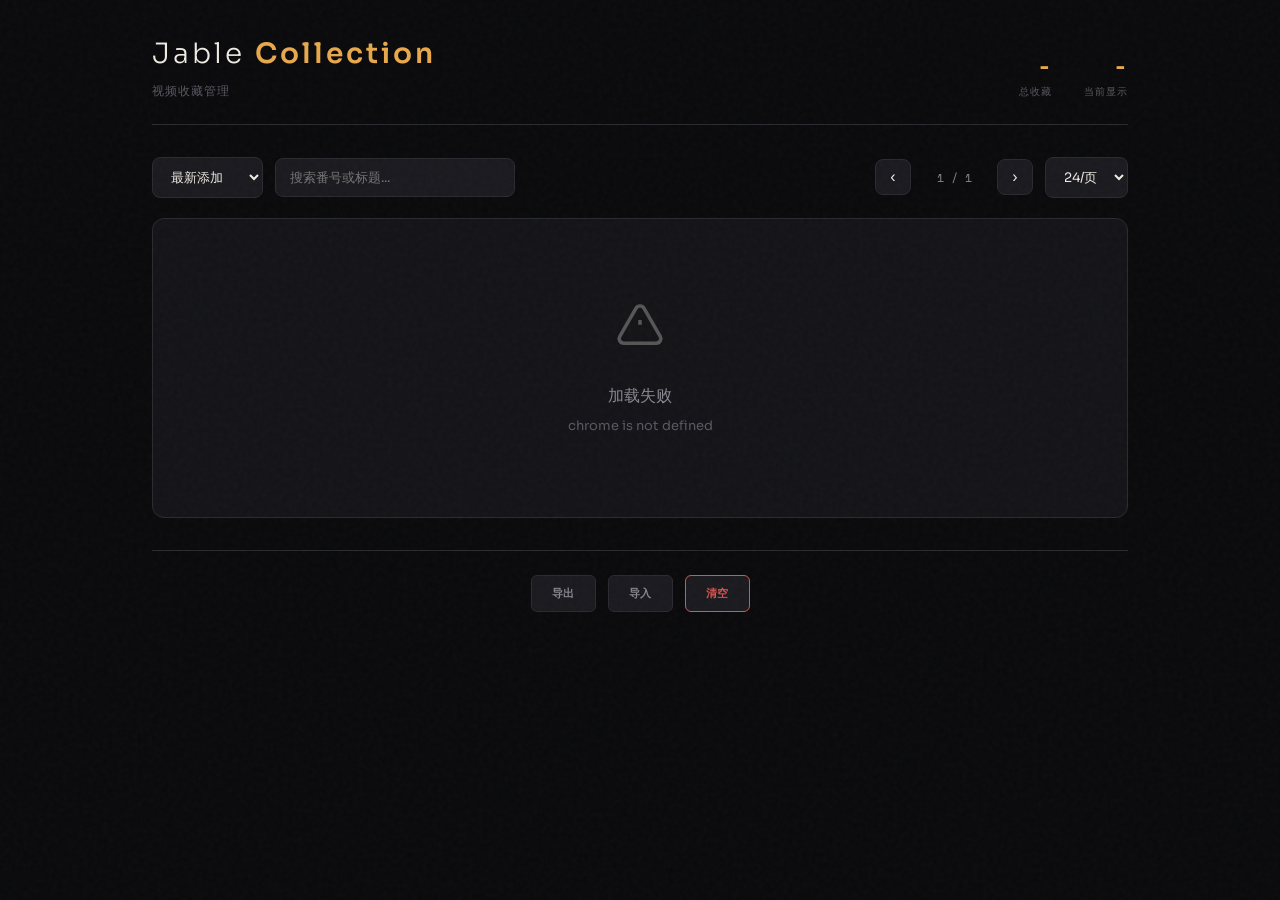
==== options.html @ 0bd8f54c "feat: 重新设计选项页面为卡片网格布局 - 采用卡片式网格布局，突出封面显示 - 番号徽章浮于封面上方 - 卡片悬停浮起效果 - 统计信息移至顶部 - 调整页面为 80% 宽度，增加显示空间" ====
<!DOCTYPE html>
<html>
<head>
<meta charset="utf-8">
<title>Jable 收藏管理</title>
<link rel="preconnect" href="https://fonts.googleapis.com">
<link href="https://fonts.googleapis.com/css2?family=Space+Mono:wght@400;700&family=Sora:wght@300;400;600&display=swap" rel="stylesheet">
<style>
  :root {
    --bg-primary: #0a0a0c;
    --bg-secondary: #141418;
    --bg-card: #1a1a1f;
    --bg-hover: #222228;
    --accent: #e8a84c;
    --accent-dim: #b8843a;
    --accent-glow: rgba(232, 168, 76, 0.15);
    --text-primary: #f0ece4;
    --text-secondary: #8a8690;
    --text-dim: #5a5660;
    --border: #2a2a30;
    --danger: #d9534f;
    --success: #5cb85c;
    --font-display: 'Sora', sans-serif;
    --font-mono: 'Space Mono', monospace;
  }

  * {
    margin: 0;
    padding: 0;
    box-sizing: border-box;
  }

  body {
    font-family: var(--font-display);
    background: var(--bg-primary);
    color: var(--text-primary);
    min-height: 100vh;
    line-height: 1.6;
  }

  body::before {
    content: '';
    position: fixed;
    top: 0;
    left: 0;
    width: 100%;
    height: 100%;
    pointer-events: none;
    opacity: 0.03;
    z-index: 9999;
    background-image: url("data:image/svg+xml,%3Csvg viewBox='0 0 200 200' xmlns='http://www.w3.org/2000/svg'%3E%3Cfilter id='noise'%3E%3CfeTurbulence type='fractalNoise' baseFrequency='0.9' numOctaves='4' stitchTiles='stitch'/%3E%3C/filter%3E%3Crect width='100%25' height='100%25' filter='url(%23noise)'/%3E%3C/svg%3E");
  }

  .container {
    max-width: 80%;
    margin: 0 auto;
    padding: 32px 24px;
  }

  /* Header */
  .header {
    margin-bottom: 32px;
    padding-bottom: 24px;
    border-bottom: 1px solid var(--border);
    display: flex;
    justify-content: space-between;
    align-items: flex-end;
  }

  .header-left h1 {
    font-family: var(--font-display);
    font-weight: 300;
    font-size: 28px;
    letter-spacing: 3px;
  }

  .header-left h1 span {
    color: var(--accent);
    font-weight: 600;
  }

  .header-left p {
    color: var(--text-dim);
    font-size: 12px;
    letter-spacing: 1px;
    margin-top: 4px;
  }

  .header-stats {
    display: flex;
    gap: 32px;
  }

  .header-stat {
    text-align: right;
  }

  .header-stat-value {
    font-family: var(--font-mono);
    font-size: 24px;
    font-weight: 700;
    color: var(--accent);
  }

  .header-stat-label {
    font-size: 10px;
    color: var(--text-dim);
    text-transform: uppercase;
    letter-spacing: 1px;
  }

  /* Toolbar */
  .toolbar {
    display: flex;
    justify-content: space-between;
    align-items: center;
    margin-bottom: 20px;
    gap: 16px;
    flex-wrap: wrap;
  }

  .toolbar-left {
    display: flex;
    align-items: center;
    gap: 12px;
  }

  .toolbar-right {
    display: flex;
    align-items: center;
    gap: 12px;
  }

  .toolbar-label {
    font-size: 11px;
    color: var(--text-dim);
    text-transform: uppercase;
    letter-spacing: 1px;
  }

  select, input {
    background: var(--bg-card);
    border: 1px solid var(--border);
    color: var(--text-primary);
    padding: 10px 14px;
    border-radius: 8px;
    font-family: var(--font-display);
    font-size: 13px;
    cursor: pointer;
    transition: all 0.2s ease;
  }

  select:hover, input:hover {
    border-color: var(--accent-dim);
  }

  select:focus, input:focus {
    outline: none;
    border-color: var(--accent);
    box-shadow: 0 0 0 3px var(--accent-glow);
  }

  input[type="text"] {
    width: 240px;
  }

  .page-controls {
    display: flex;
    align-items: center;
    gap: 8px;
  }

  .page-btn {
    background: var(--bg-card);
    border: 1px solid var(--border);
    color: var(--text-primary);
    width: 36px;
    height: 36px;
    border-radius: 8px;
    font-size: 16px;
    cursor: pointer;
    transition: all 0.2s ease;
    display: flex;
    align-items: center;
    justify-content: center;
  }

  .page-btn:hover:not(:disabled) {
    background: var(--bg-hover);
    border-color: var(--accent-dim);
  }

  .page-btn:disabled {
    opacity: 0.3;
    cursor: not-allowed;
  }

  .page-info {
    font-family: var(--font-mono);
    font-size: 12px;
    color: var(--text-secondary);
    min-width: 70px;
    text-align: center;
  }

  /* Video Grid - Grid Layout */
  .video-grid {
    display: grid;
    grid-template-columns: repeat(auto-fill, minmax(280px, 1fr));
    gap: 20px;
  }

  .video-card {
    background: var(--bg-secondary);
    border-radius: 12px;
    overflow: hidden;
    border: 1px solid var(--border);
    transition: all 0.25s ease;
  }

  .video-card:hover {
    transform: translateY(-4px);
    border-color: var(--accent-dim);
    box-shadow: 0 12px 40px rgba(0,0,0,0.4);
  }

  .video-thumb {
    position: relative;
    aspect-ratio: 16/10;
    overflow: hidden;
    background: var(--bg-card);
  }

  .video-thumb img {
    width: 100%;
    height: 100%;
    object-fit: cover;
    transition: transform 0.3s ease;
  }

  .video-card:hover .video-thumb img {
    transform: scale(1.05);
  }

  .video-thumb::after {
    content: '';
    position: absolute;
    bottom: 0;
    left: 0;
    right: 0;
    height: 60px;
    background: linear-gradient(transparent, rgba(0,0,0,0.6));
    pointer-events: none;
  }

  .video-id-badge {
    position: absolute;
    top: 12px;
    left: 12px;
    background: var(--accent);
    color: var(--bg-primary);
    font-family: var(--font-mono);
    font-size: 11px;
    font-weight: 700;
    padding: 4px 10px;
    border-radius: 4px;
    z-index: 1;
  }

  .video-content {
    padding: 16px;
  }

  .video-title {
    font-size: 13px;
    color: var(--text-primary);
    line-height: 1.5;
    display: -webkit-box;
    -webkit-line-clamp: 2;
    -webkit-box-orient: vertical;
    overflow: hidden;
    margin-bottom: 12px;
    min-height: 40px;
  }

  .video-meta {
    display: flex;
    justify-content: space-between;
    align-items: center;
  }

  .video-time {
    font-size: 11px;
    color: var(--text-dim);
  }

  .video-actions {
    display: flex;
    gap: 8px;
  }

  .btn {
    padding: 6px 12px;
    border: none;
    border-radius: 6px;
    font-family: var(--font-display);
    font-size: 11px;
    font-weight: 600;
    cursor: pointer;
    transition: all 0.2s ease;
    text-transform: uppercase;
    letter-spacing: 0.5px;
  }

  .btn-danger {
    background: transparent;
    border: 1px solid var(--danger);
    color: var(--danger);
  }

  .btn-danger:hover {
    background: var(--danger);
    color: white;
  }

  /* Empty State */
  .empty-state {
    grid-column: 1 / -1;
    padding: 80px 40px;
    text-align: center;
    background: var(--bg-secondary);
    border-radius: 12px;
    border: 1px solid var(--border);
  }

  .empty-state-icon {
    width: 56px;
    height: 56px;
    margin: 0 auto 20px;
    opacity: 0.3;
  }

  .empty-state h3 {
    font-size: 16px;
    font-weight: 400;
    color: var(--text-secondary);
    margin-bottom: 8px;
  }

  .empty-state p {
    font-size: 13px;
    color: var(--text-dim);
  }

  /* Pagination Bar */
  .pagination-bar {
    display: flex;
    justify-content: center;
    align-items: center;
    margin-top: 24px;
    gap: 16px;
  }

  .pagination-info {
    font-size: 12px;
    color: var(--text-dim);
  }

  /* Data Actions */
  .data-actions {
    display: flex;
    justify-content: center;
    gap: 12px;
    margin-top: 32px;
    padding-top: 24px;
    border-top: 1px solid var(--border);
  }

  .btn-secondary {
    background: var(--bg-card);
    border: 1px solid var(--border);
    color: var(--text-secondary);
    padding: 10px 20px;
  }

  .btn-secondary:hover {
    border-color: var(--accent-dim);
    color: var(--accent);
  }

  .btn-accent {
    background: var(--accent);
    color: var(--bg-primary);
    padding: 10px 20px;
  }

  .btn-accent:hover {
    background: var(--accent-dim);
  }

  /* Toast */
  .toast {
    position: fixed;
    bottom: 32px;
    left: 50%;
    transform: translateX(-50%) translateY(100px);
    padding: 14px 28px;
    border-radius: 8px;
    font-size: 13px;
    font-weight: 600;
    opacity: 0;
    transition: all 0.3s cubic-bezier(0.4, 0, 0.2, 1);
    z-index: 10000;
    box-shadow: 0 8px 32px rgba(0,0,0,0.4);
  }

  .toast.show {
    transform: translateX(-50%) translateY(0);
    opacity: 1;
  }

  .toast.success {
    background: var(--success);
    color: white;
  }

  .toast.error {
    background: var(--danger);
    color: white;
  }

  /* Loading */
  .loading {
    grid-column: 1 / -1;
    display: flex;
    flex-direction: column;
    align-items: center;
    justify-content: center;
    padding: 80px 40px;
    gap: 16px;
    background: var(--bg-secondary);
    border-radius: 12px;
    border: 1px solid var(--border);
  }

  .spinner {
    width: 32px;
    height: 32px;
    border: 2px solid var(--border);
    border-top-color: var(--accent);
    border-radius: 50%;
    animation: spin 0.8s linear infinite;
  }

  @keyframes spin {
    to { transform: rotate(360deg); }
  }

  .loading p {
    color: var(--text-dim);
    font-size: 13px;
  }

  /* Responsive */
  @media (max-width: 768px) {
    .header {
      flex-direction: column;
      align-items: flex-start;
      gap: 16px;
    }

    .header-stats {
      width: 100%;
      justify-content: flex-start;
    }

    .toolbar {
      flex-direction: column;
      align-items: stretch;
    }

    .toolbar-left, .toolbar-right {
      flex-wrap: wrap;
    }

    input[type="text"] {
      width: 100%;
    }

    .video-grid {
      grid-template-columns: repeat(auto-fill, minmax(220px, 1fr));
      gap: 12px;
    }
  }
</style>
</head>
<body>
  <div class="container">
    <header class="header">
      <div class="header-left">
        <h1>Jable <span>Collection</span></h1>
        <p>视频收藏管理</p>
      </div>
      <div class="header-stats">
        <div class="header-stat">
          <div class="header-stat-value" id="total-count">-</div>
          <div class="header-stat-label">总收藏</div>
        </div>
        <div class="header-stat">
          <div class="header-stat-value" id="display-count">-</div>
          <div class="header-stat-label">当前显示</div>
        </div>
      </div>
    </header>

    <div class="toolbar">
      <div class="toolbar-left">
        <select id="sort-select">
          <option value="addedTime-desc">最新添加</option>
          <option value="addedTime-asc">最早添加</option>
          <option value="videoId-asc">番号 A→Z</option>
          <option value="videoId-desc">番号 Z→A</option>
        </select>
        <input type="text" id="search-input" placeholder="搜索番号或标题...">
      </div>

      <div class="toolbar-right">
        <div class="page-controls">
          <button class="page-btn" id="prev-btn">‹</button>
          <span class="page-info" id="page-info">1 / 1</span>
          <button class="page-btn" id="next-btn">›</button>
        </div>
        <select id="page-size">
          <option value="12">12/页</option>
          <option value="24" selected>24/页</option>
          <option value="48">48/页</option>
        </select>
      </div>
    </div>

    <div class="video-grid" id="video-list">
      <div class="loading">
        <div class="spinner"></div>
        <p>加载中...</p>
      </div>
    </div>

    <div class="data-actions">
      <button class="btn btn-secondary" id="export-data">导出</button>
      <button class="btn btn-secondary" id="import-data">导入</button>
      <button class="btn btn-secondary" id="clear-data" style="border-color: var(--danger); color: var(--danger);">清空</button>
      <input type="file" id="import-file" accept=".json" style="display:none">
    </div>
  </div>

  <div class="toast" id="toast"></div>

  <script src="options.js"></script>
</body>
</html>
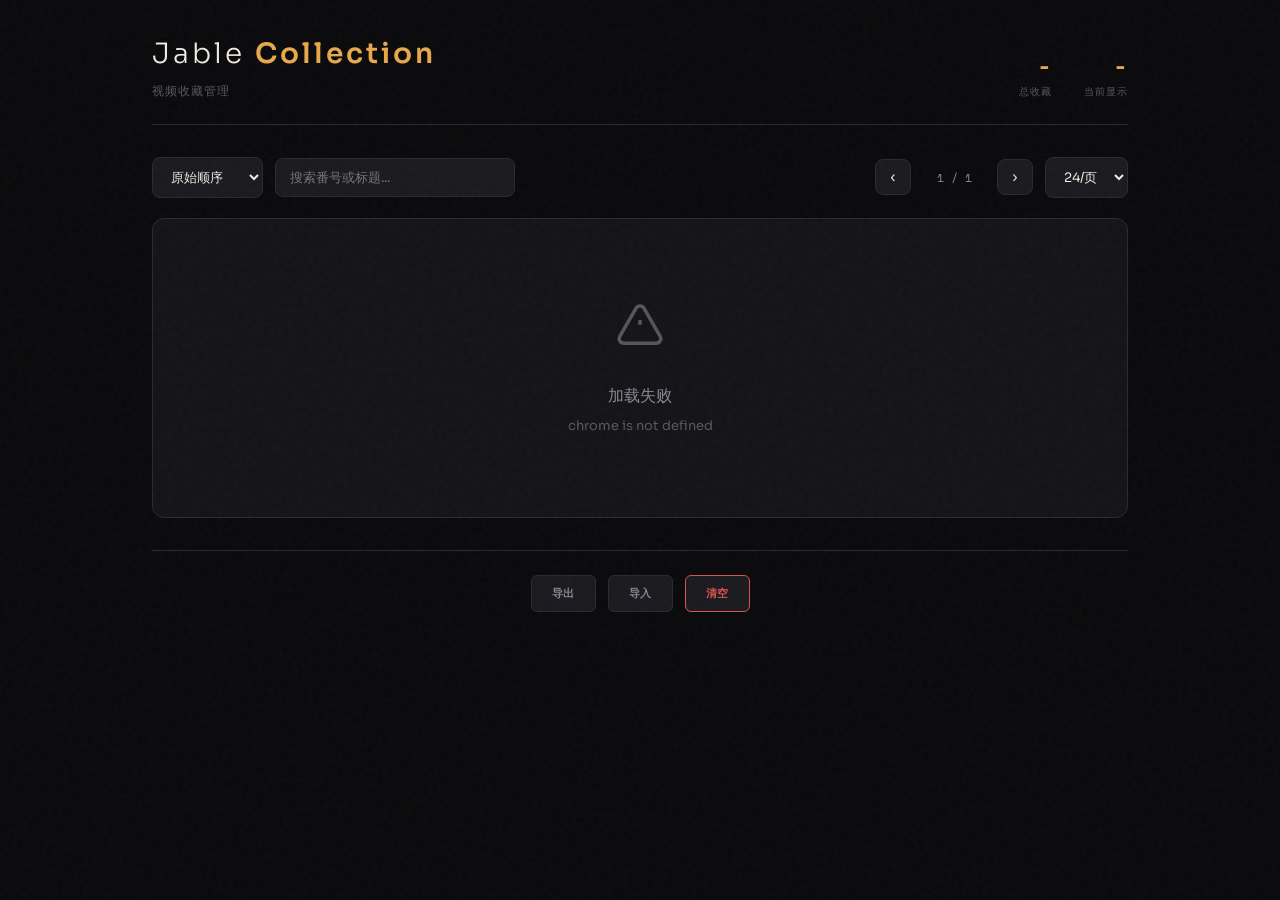
==== commit 2292c1d9: "fix: 保持 Jable 原始顺序，移除时间戳 - 存储时不再设置 addedTime，保持爬取顺序 - 默认排序改为"原始顺序" - 移除卡片上的时间显示" ====
--- a/options.html
+++ b/options.html
@@ -516,6 +516,7 @@
     <div class="toolbar">
       <div class="toolbar-left">
         <select id="sort-select">
+          <option value="original">原始顺序</option>
           <option value="addedTime-desc">最新添加</option>
           <option value="addedTime-asc">最早添加</option>
           <option value="videoId-asc">番号 A→Z</option>
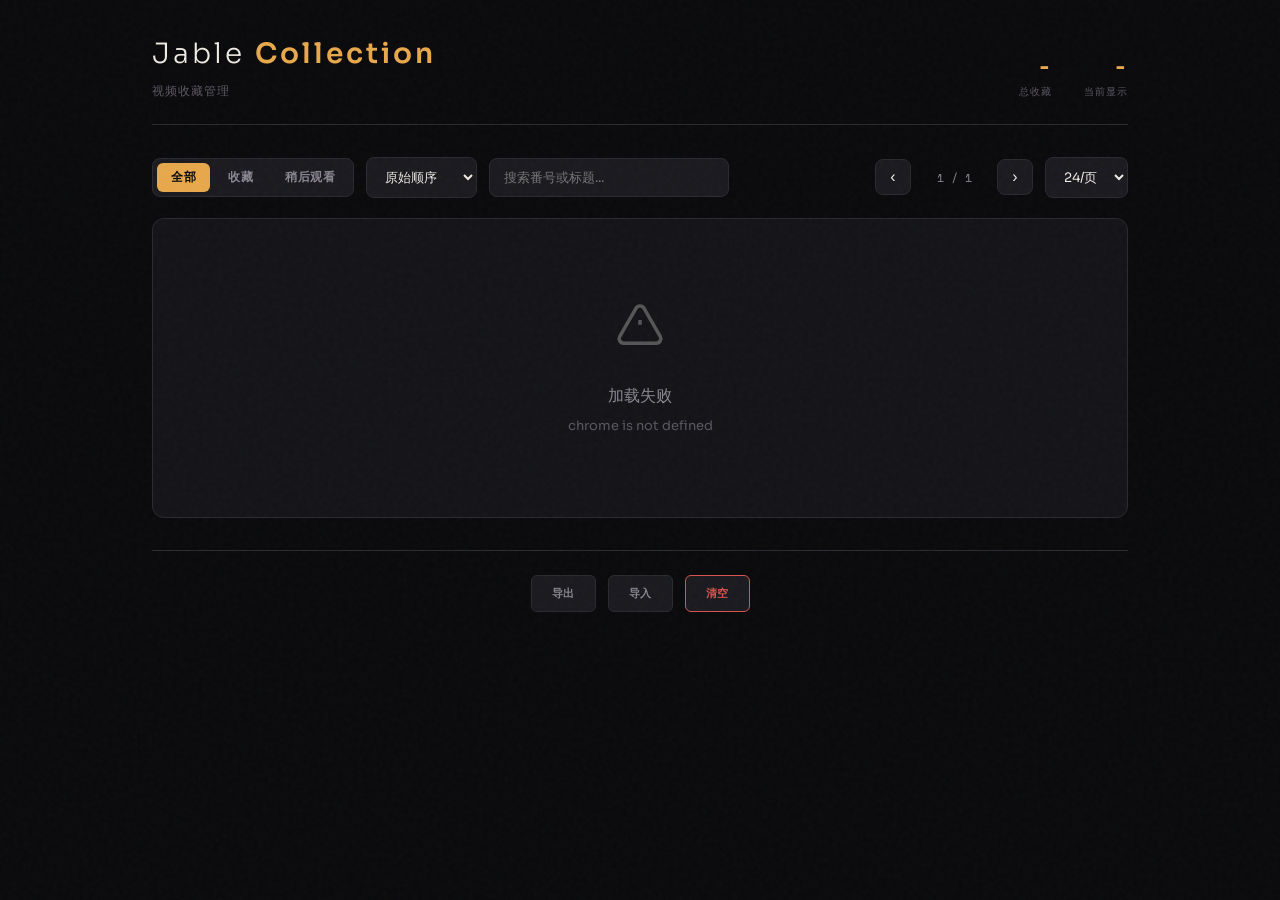
==== commit 8e779437: "fix: 修复稍后观看抓取，增加选项页来源过滤 - content.js: 修复 getTotalPage() 兼容稍后观看页分页结构，增加 href/fallback 两级回退 - content." ====
--- a/options.html
+++ b/options.html
@@ -461,6 +461,71 @@
     font-size: 13px;
   }
 
+  /* Source filter tabs */
+  .source-tabs {
+    display: flex;
+    gap: 4px;
+    background: var(--bg-card);
+    border: 1px solid var(--border);
+    border-radius: 8px;
+    padding: 4px;
+  }
+
+  .source-tab {
+    padding: 6px 14px;
+    border: none;
+    border-radius: 6px;
+    background: transparent;
+    color: var(--text-secondary);
+    font-family: var(--font-display);
+    font-size: 12px;
+    font-weight: 600;
+    cursor: pointer;
+    transition: all 0.2s ease;
+    text-transform: uppercase;
+    letter-spacing: 0.5px;
+    white-space: nowrap;
+  }
+
+  .source-tab:hover {
+    color: var(--text-primary);
+    background: var(--bg-hover);
+  }
+
+  .source-tab.active {
+    background: var(--accent);
+    color: var(--bg-primary);
+  }
+
+  /* Source badge on card */
+  .video-source-badge {
+    font-size: 10px;
+    font-family: var(--font-mono);
+    padding: 2px 7px;
+    border-radius: 3px;
+    text-transform: uppercase;
+    letter-spacing: 0.5px;
+    font-weight: 700;
+  }
+
+  .video-source-badge.favorites {
+    background: rgba(232, 168, 76, 0.15);
+    color: var(--accent);
+    border: 1px solid rgba(232, 168, 76, 0.3);
+  }
+
+  .video-source-badge.watch-later {
+    background: rgba(92, 184, 92, 0.15);
+    color: var(--success);
+    border: 1px solid rgba(92, 184, 92, 0.3);
+  }
+
+  .video-source-badge.both {
+    background: rgba(255, 255, 255, 0.08);
+    color: var(--text-secondary);
+    border: 1px solid var(--border);
+  }
+
   /* Responsive */
   @media (max-width: 768px) {
     .header {
@@ -515,6 +580,11 @@
 
     <div class="toolbar">
       <div class="toolbar-left">
+        <div class="source-tabs" id="source-tabs">
+          <button class="source-tab active" data-source="all">全部</button>
+          <button class="source-tab" data-source="favorites">收藏</button>
+          <button class="source-tab" data-source="watchLater">稍后观看</button>
+        </div>
         <select id="sort-select">
           <option value="original">原始顺序</option>
           <option value="addedTime-desc">最新添加</option>
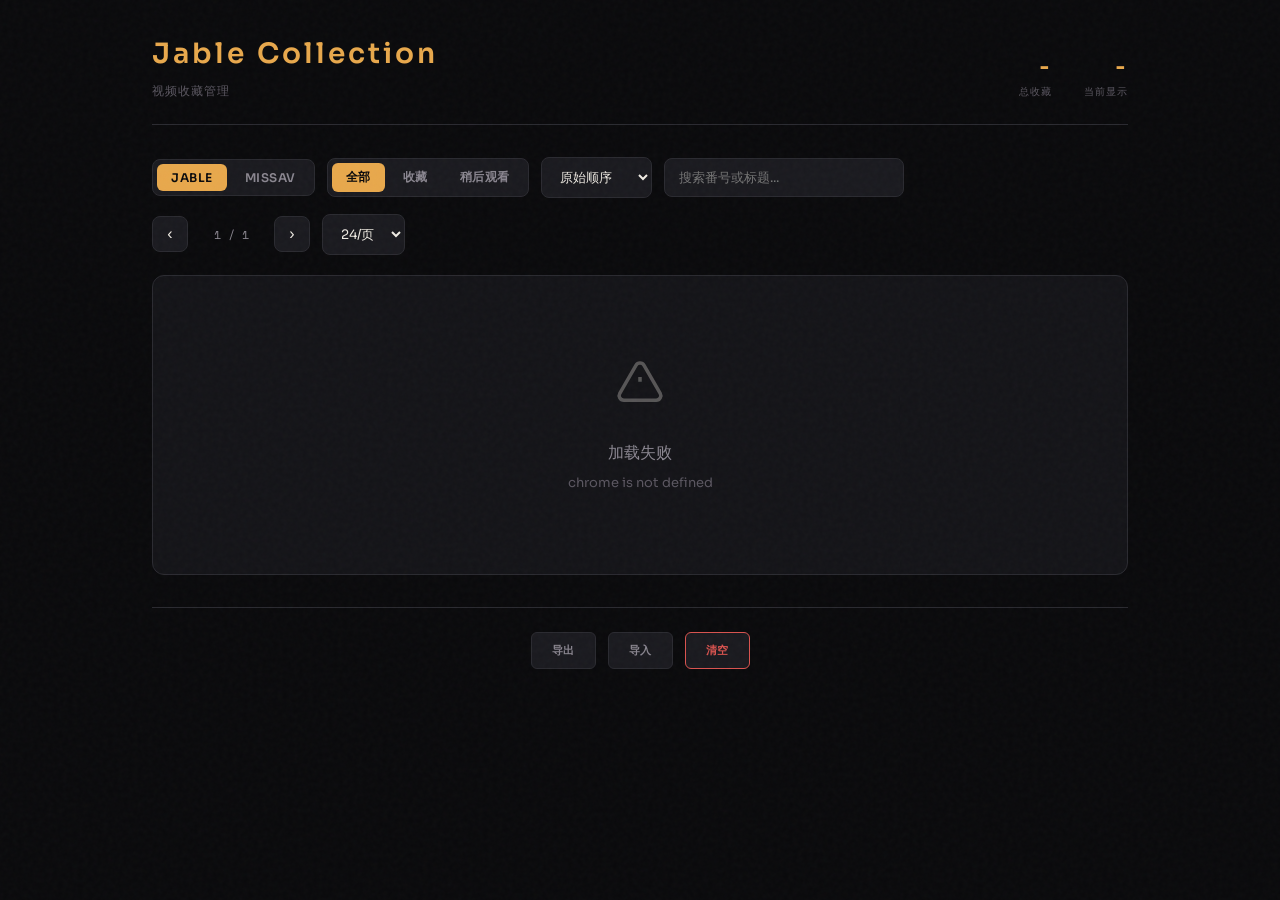
==== commit 5810f46e: "feat: options 页面支持 Jable/MissAV 站点切换，搜索/排序/删除/导出按站点隔离" ====
--- a/options.html
+++ b/options.html
@@ -57,7 +57,6 @@
     padding: 32px 24px;
   }
 
-  /* Header */
   .header {
     margin-bottom: 32px;
     padding-bottom: 24px;
@@ -65,6 +64,7 @@
     display: flex;
     justify-content: space-between;
     align-items: flex-end;
+    gap: 20px;
   }
 
   .header-left h1 {
@@ -109,7 +109,6 @@
     letter-spacing: 1px;
   }
 
-  /* Toolbar */
   .toolbar {
     display: flex;
     justify-content: space-between;
@@ -123,6 +122,7 @@
     display: flex;
     align-items: center;
     gap: 12px;
+    flex-wrap: wrap;
   }
 
   .toolbar-right {
@@ -203,7 +203,6 @@
     text-align: center;
   }
 
-  /* Video Grid - Grid Layout */
   .video-grid {
     display: grid;
     grid-template-columns: repeat(auto-fill, minmax(280px, 1fr));
@@ -219,9 +218,8 @@
   }
 
   .video-card:hover {
-    transform: translateY(-4px);
     border-color: var(--accent-dim);
-    box-shadow: 0 12px 40px rgba(0,0,0,0.4);
+    cursor: pointer;
   }
 
   .video-thumb {
@@ -231,15 +229,26 @@
     background: var(--bg-card);
   }
 
-  .video-thumb img {
+  .video-thumb img,
+  .video-preview {
     width: 100%;
     height: 100%;
     object-fit: cover;
-    transition: transform 0.3s ease;
-  }
-
-  .video-card:hover .video-thumb img {
-    transform: scale(1.05);
+  }
+
+  .video-preview {
+    position: absolute;
+    top: 0;
+    left: 0;
+    display: none;
+  }
+
+  .video-card:hover .video-preview {
+    display: block;
+  }
+
+  .video-card:hover .video-thumb > img {
+    display: none;
   }
 
   .video-thumb::after {
@@ -251,20 +260,6 @@
     height: 60px;
     background: linear-gradient(transparent, rgba(0,0,0,0.6));
     pointer-events: none;
-  }
-
-  .video-id-badge {
-    position: absolute;
-    top: 12px;
-    left: 12px;
-    background: var(--accent);
-    color: var(--bg-primary);
-    font-family: var(--font-mono);
-    font-size: 11px;
-    font-weight: 700;
-    padding: 4px 10px;
-    border-radius: 4px;
-    z-index: 1;
   }
 
   .video-content {
@@ -285,18 +280,31 @@
 
   .video-meta {
     display: flex;
-    justify-content: space-between;
-    align-items: center;
+    justify-content: flex-start;
+    align-items: center;
+  }
+
+  .video-tags {
+    display: flex;
+    gap: 8px;
+    align-items: center;
+    flex-wrap: wrap;
+  }
+
+  .video-id-tag {
+    font-family: var(--font-mono);
+    font-size: 11px;
+    font-weight: 700;
+    color: var(--text-secondary);
+    padding: 2px 8px;
+    background: var(--bg-card);
+    border: 1px solid var(--border);
+    border-radius: 4px;
   }
 
   .video-time {
     font-size: 11px;
     color: var(--text-dim);
-  }
-
-  .video-actions {
-    display: flex;
-    gap: 8px;
   }
 
   .btn {
@@ -312,18 +320,6 @@
     letter-spacing: 0.5px;
   }
 
-  .btn-danger {
-    background: transparent;
-    border: 1px solid var(--danger);
-    color: var(--danger);
-  }
-
-  .btn-danger:hover {
-    background: var(--danger);
-    color: white;
-  }
-
-  /* Empty State */
   .empty-state {
     grid-column: 1 / -1;
     padding: 80px 40px;
@@ -352,7 +348,6 @@
     color: var(--text-dim);
   }
 
-  /* Pagination Bar */
   .pagination-bar {
     display: flex;
     justify-content: center;
@@ -366,7 +361,6 @@
     color: var(--text-dim);
   }
 
-  /* Data Actions */
   .data-actions {
     display: flex;
     justify-content: center;
@@ -374,6 +368,7 @@
     margin-top: 32px;
     padding-top: 24px;
     border-top: 1px solid var(--border);
+    flex-wrap: wrap;
   }
 
   .btn-secondary {
@@ -398,7 +393,6 @@
     background: var(--accent-dim);
   }
 
-  /* Toast */
   .toast {
     position: fixed;
     bottom: 32px;
@@ -429,7 +423,6 @@
     color: white;
   }
 
-  /* Loading */
   .loading {
     grid-column: 1 / -1;
     display: flex;
@@ -461,7 +454,7 @@
     font-size: 13px;
   }
 
-  /* Source filter tabs */
+  .site-tabs,
   .source-tabs {
     display: flex;
     gap: 4px;
@@ -471,6 +464,7 @@
     padding: 4px;
   }
 
+  .site-tab,
   .source-tab {
     padding: 6px 14px;
     border: none;
@@ -487,17 +481,22 @@
     white-space: nowrap;
   }
 
+  .site-tab:hover,
   .source-tab:hover {
     color: var(--text-primary);
     background: var(--bg-hover);
   }
 
+  .site-tab.active,
   .source-tab.active {
     background: var(--accent);
     color: var(--bg-primary);
   }
 
-  /* Source badge on card */
+  .source-tabs.hidden {
+    display: none;
+  }
+
   .video-source-badge {
     font-size: 10px;
     font-family: var(--font-mono);
@@ -526,7 +525,6 @@
     border: 1px solid var(--border);
   }
 
-  /* Responsive */
   @media (max-width: 768px) {
     .header {
       flex-direction: column;
@@ -563,13 +561,13 @@
   <div class="container">
     <header class="header">
       <div class="header-left">
-        <h1>Jable <span>Collection</span></h1>
-        <p>视频收藏管理</p>
+        <h1><span id="site-title">Jable</span> <span>Collection</span></h1>
+        <p id="site-subtitle">视频收藏管理</p>
       </div>
       <div class="header-stats">
         <div class="header-stat">
           <div class="header-stat-value" id="total-count">-</div>
-          <div class="header-stat-label">总收藏</div>
+          <div class="header-stat-label" id="total-count-label">总收藏</div>
         </div>
         <div class="header-stat">
           <div class="header-stat-value" id="display-count">-</div>
@@ -580,6 +578,10 @@
 
     <div class="toolbar">
       <div class="toolbar-left">
+        <div class="site-tabs" id="site-tabs">
+          <button class="site-tab active" data-site="jable">Jable</button>
+          <button class="site-tab" data-site="missav">MissAV</button>
+        </div>
         <div class="source-tabs" id="source-tabs">
           <button class="source-tab active" data-source="all">全部</button>
           <button class="source-tab" data-source="favorites">收藏</button>
@@ -587,8 +589,6 @@
         </div>
         <select id="sort-select">
           <option value="original">原始顺序</option>
-          <option value="addedTime-desc">最新添加</option>
-          <option value="addedTime-asc">最早添加</option>
           <option value="videoId-asc">番号 A→Z</option>
           <option value="videoId-desc">番号 Z→A</option>
         </select>
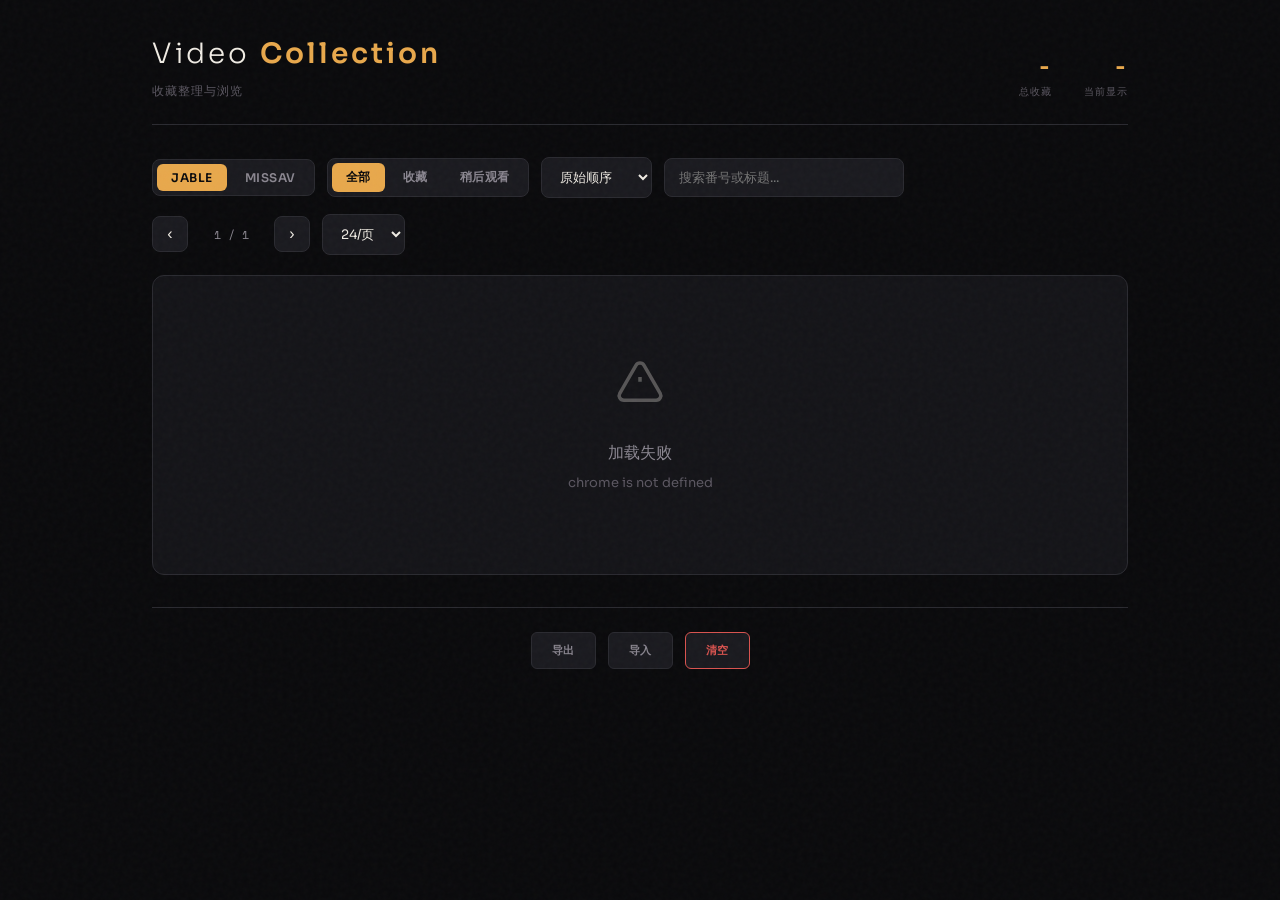
==== commit fea1e200: "fix: 标题改为静态文案，不再随站点切换变化 将 options.html 标题改为固定的 "Video Collection"，移除 JS 中动态更新 site-title / site-subt" ====
--- a/options.html
+++ b/options.html
@@ -264,6 +264,9 @@
 
   .video-content {
     padding: 16px;
+    display: flex;
+    flex-direction: column;
+    gap: 12px;
   }
 
   .video-title {
@@ -282,6 +285,43 @@
     display: flex;
     justify-content: flex-start;
     align-items: center;
+  }
+
+  .video-actions {
+    display: flex;
+    gap: 8px;
+    flex-wrap: wrap;
+    margin-top: auto;
+  }
+
+  .video-remove-btn {
+    padding: 7px 12px;
+    border-radius: 8px;
+    border: 1px solid rgba(217, 83, 79, 0.35);
+    background: rgba(217, 83, 79, 0.08);
+    color: #f2b8b6;
+    font-family: var(--font-display);
+    font-size: 12px;
+    font-weight: 600;
+    cursor: pointer;
+    transition: all 0.2s ease;
+  }
+
+  .video-remove-btn:hover:not(:disabled) {
+    background: rgba(217, 83, 79, 0.16);
+    border-color: rgba(217, 83, 79, 0.55);
+    color: #ffd2cf;
+  }
+
+  .video-remove-btn:disabled {
+    opacity: 0.55;
+    cursor: not-allowed;
+  }
+
+  .video-remove-btn.pending {
+    background: rgba(232, 168, 76, 0.12);
+    border-color: rgba(232, 168, 76, 0.35);
+    color: var(--accent);
   }
 
   .video-tags {
@@ -561,8 +601,8 @@
   <div class="container">
     <header class="header">
       <div class="header-left">
-        <h1><span id="site-title">Jable</span> <span>Collection</span></h1>
-        <p id="site-subtitle">视频收藏管理</p>
+        <h1>Video <span>Collection</span></h1>
+        <p id="site-subtitle">收藏整理与浏览</p>
       </div>
       <div class="header-stats">
         <div class="header-stat">
